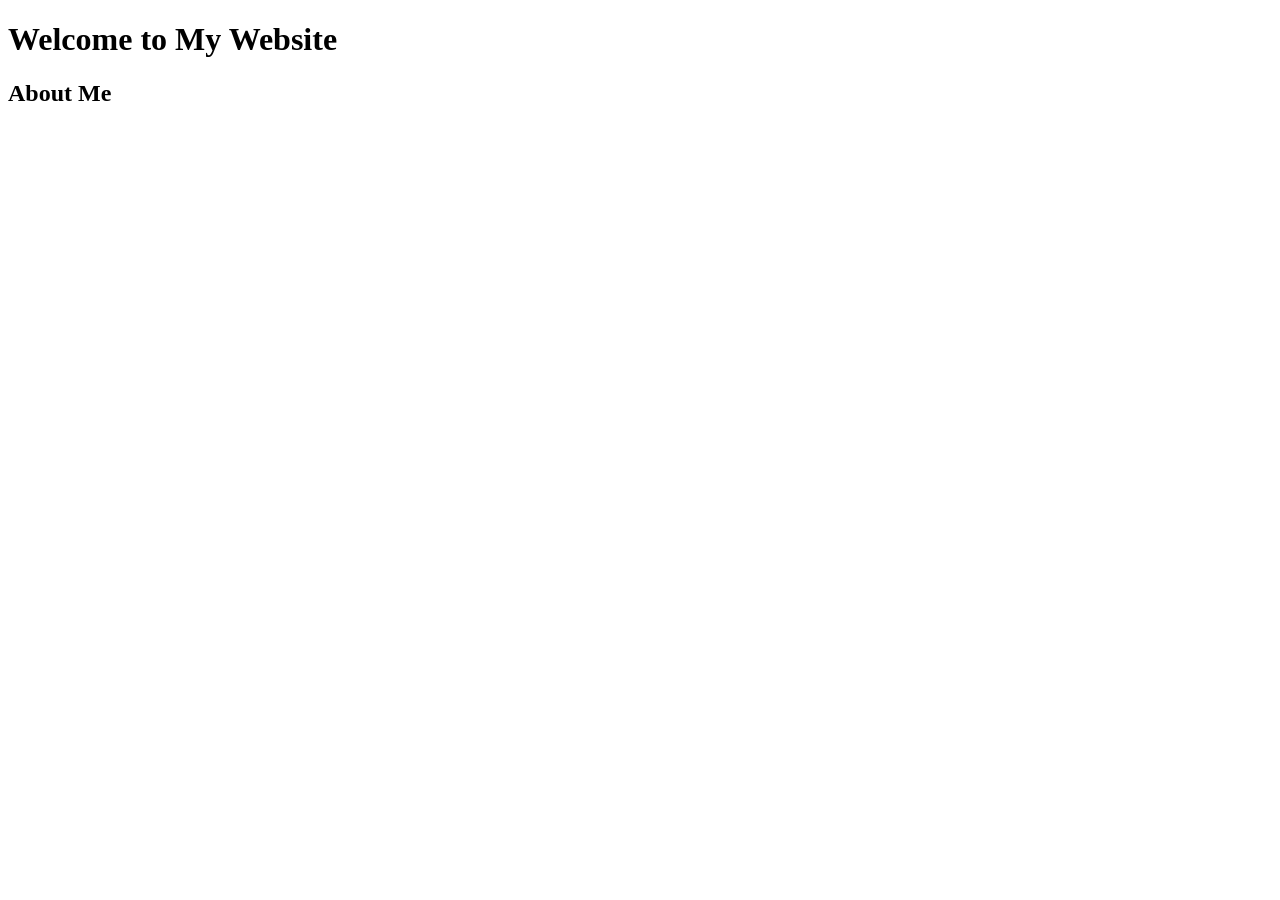
==== index.html @ 9919305f "create index.html" ====
<!DOCTYPE html>
<html lang="en">
<head>
    <meta charset="UTF-8">
    <meta name="viewport" content="width=device-width, initial-scale=1.0">
    <title>Document</title>
</head>
<body>
    <h1>Welcome to My Website</h1>
    <h2>About Me</h2>
</body>
</html>
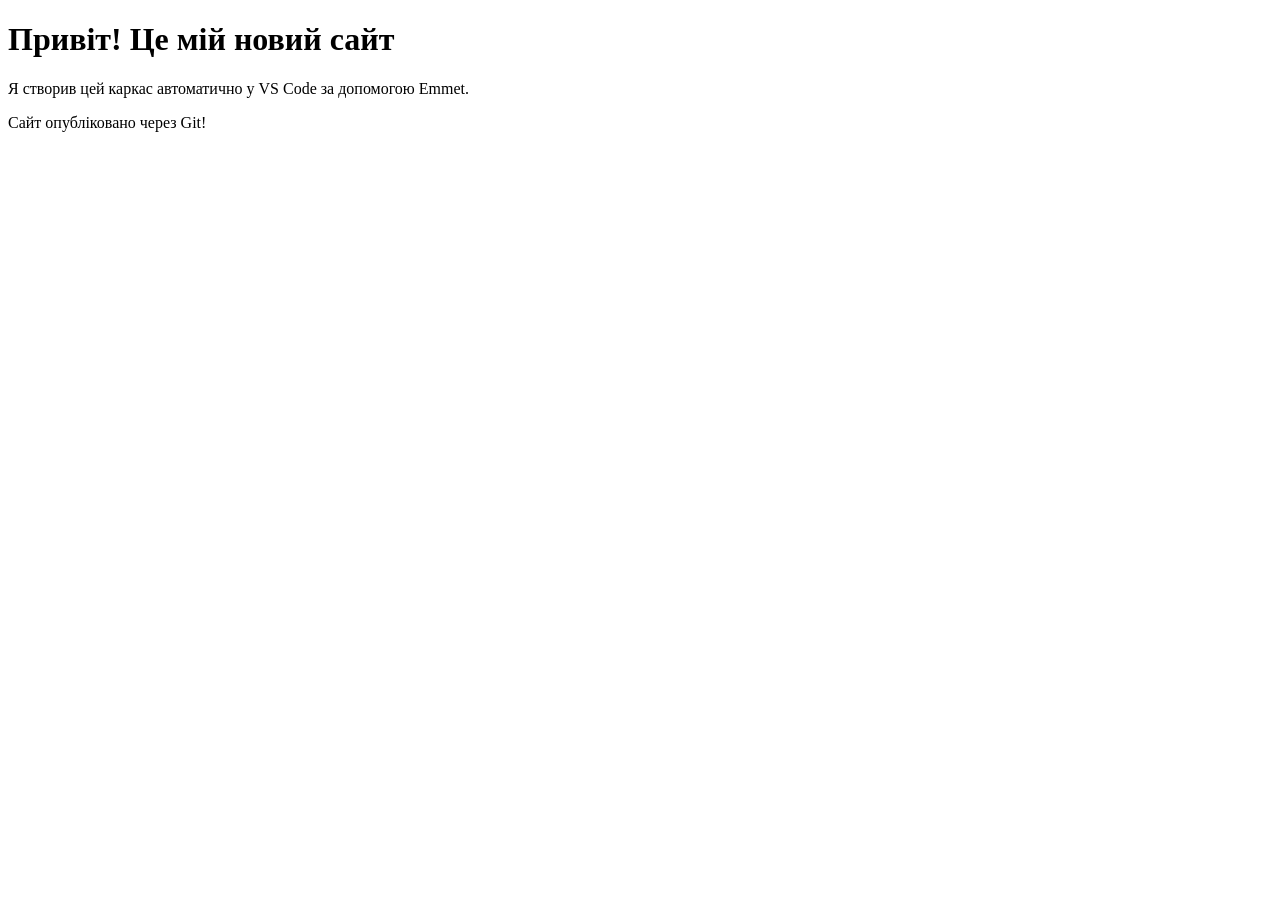
==== commit 7d5fc878: "Оновив контент на сторінці index.html" ====
--- a/index.html
+++ b/index.html
@@ -6,7 +6,9 @@
     <title>Document</title>
 </head>
 <body>
-    <h1>Welcome to My Website</h1>
-    <h2>About Me</h2>
+<h1>Привіт! Це мій новий сайт</h1>
+<p>Я створив цей каркас автоматично у VS Code за допомогою Emmet.</p>
+<p>Сайт опубліковано через Git!</p>
+
 </body>
 </html>
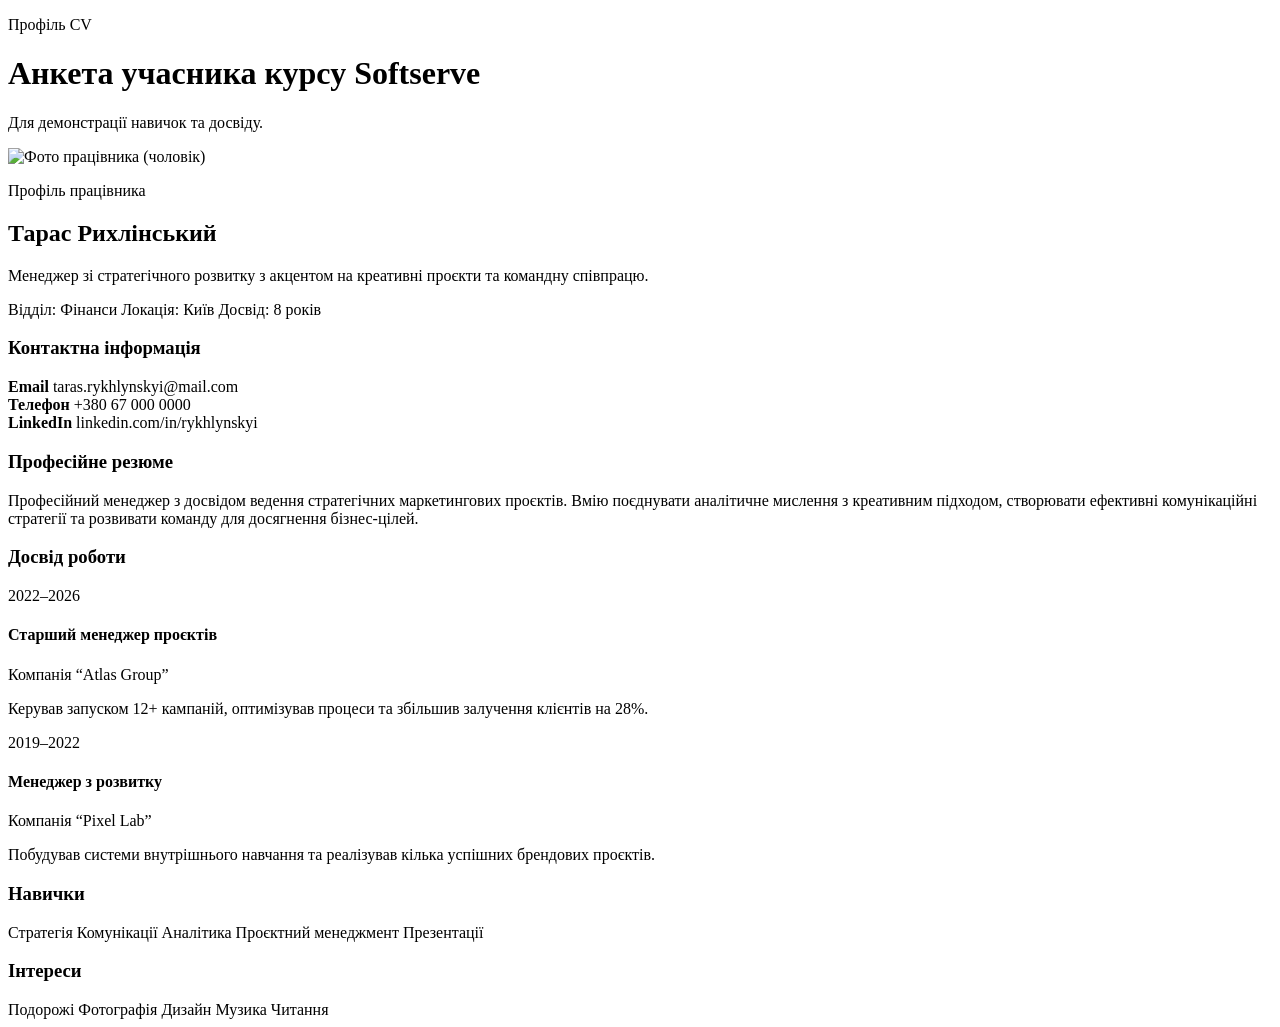
==== commit 52ccd483: "оновлена анкета" ====
--- a/index.html
+++ b/index.html
@@ -1,14 +1,105 @@
 <!DOCTYPE html>
-<html lang="en">
+<html lang="uk">
 <head>
     <meta charset="UTF-8">
     <meta name="viewport" content="width=device-width, initial-scale=1.0">
-    <title>Document</title>
+    <title>CV профіль</title>
+    <link rel="preconnect" href="https://fonts.googleapis.com">
+    <link rel="preconnect" href="https://fonts.gstatic.com" crossorigin>
+    <link href="https://fonts.googleapis.com/css2?family=Inter:wght@400;500;600;700&display=swap" rel="stylesheet">
+    <link rel="stylesheet" href="style.css">
 </head>
 <body>
-<h1>Привіт! Це мій новий сайт</h1>
-<p>Я створив цей каркас автоматично у VS Code за допомогою Emmet.</p>
-<p>Сайт опубліковано через Git!</p>
+  <div class="page-shell">
+    <header class="site-header">
+      <p class="eyebrow">Профіль CV</p>
+      <h1>Анкета учасника курсу Softserve</h1>
+      <p>Для демонстрації навичок та досвіду.</p>
+    </header>
 
+    <section class="card">
+      <div class="profile-top">
+        <div class="profile-avatar">
+          <img src="https://randomuser.me/api/portraits/men/75.jpg" alt="Фото працівника (чоловік)">
+        </div>
+        <div class="profile-info">
+          <p class="eyebrow">Профіль працівника</p>
+          <h2>Тарас Рихлінський</h2>
+          <p>Менеджер зі стратегічного розвитку з акцентом на креативні проєкти та командну співпрацю.</p>
+          <div class="profile-meta">
+            <span>Відділ: Фінанси</span>
+            <span>Локація: Київ</span>
+            <span>Досвід: 8 років</span>
+          </div>
+        </div>
+      </div>
+      <div class="section-block">
+        <h3>Контактна інформація</h3>
+        <div class="info-grid">
+          <div class="info-card">
+            <strong>Email</strong>
+            <span>taras.rykhlynskyi@mail.com</span>
+          </div>
+          <div class="info-card">
+            <strong>Телефон</strong>
+            <span>+380 67 000 0000</span>
+          </div>
+          <div class="info-card">
+            <strong>LinkedIn</strong>
+            <span>linkedin.com/in/rykhlynskyi</span>
+          </div>
+        </div>
+      </div>
+
+      <div class="section-block">
+        <h3>Професійне резюме</h3>
+        <p>Професійний менеджер з досвідом ведення стратегічних маркетингових проєктів. Вмію поєднувати аналітичне мислення з креативним підходом, створювати ефективні комунікаційні стратегії та розвивати команду для досягнення бізнес-цілей.</p>
+      </div>
+
+      <div class="section-block">
+        <h3>Досвід роботи</h3>
+        <div class="job-list">
+          <article class="job-item">
+            <div class="job-year">2022–2026</div>
+            <div>
+              <h4>Старший менеджер проєктів</h4>
+              <p>Компанія “Atlas Group”</p>
+              <p>Керував запуском 12+ кампаній, оптимізував процеси та збільшив залучення клієнтів на 28%.</p>
+            </div>
+          </article>
+          <article class="job-item">
+            <div class="job-year">2019–2022</div>
+            <div>
+              <h4>Менеджер з розвитку</h4>
+              <p>Компанія “Pixel Lab”</p>
+              <p>Побудував системи внутрішнього навчання та реалізував кілька успішних брендових проєктів.</p>
+            </div>
+          </article>
+        </div>
+      </div>
+
+      <div class="section-block">
+        <h3>Навички</h3>
+        <div class="tag-grid">
+          <span class="tag">Стратегія</span>
+          <span class="tag">Комунікації</span>
+          <span class="tag">Аналітика</span>
+          <span class="tag">Проєктний менеджмент</span>
+          <span class="tag">Презентації</span>
+        </div>
+      </div>
+
+      <div class="section-block">
+        <h3>Інтереси</h3>
+        <div class="tag-grid">
+          <span class="tag">Подорожі</span>
+          <span class="tag">Фотографія</span>
+          <span class="tag">Дизайн</span>
+          <span class="tag">Музика</span>
+          <span class="tag">Читання</span>
+        </div>
+      </div>
+    </section>
+  </div>
 </body>
 </html>
